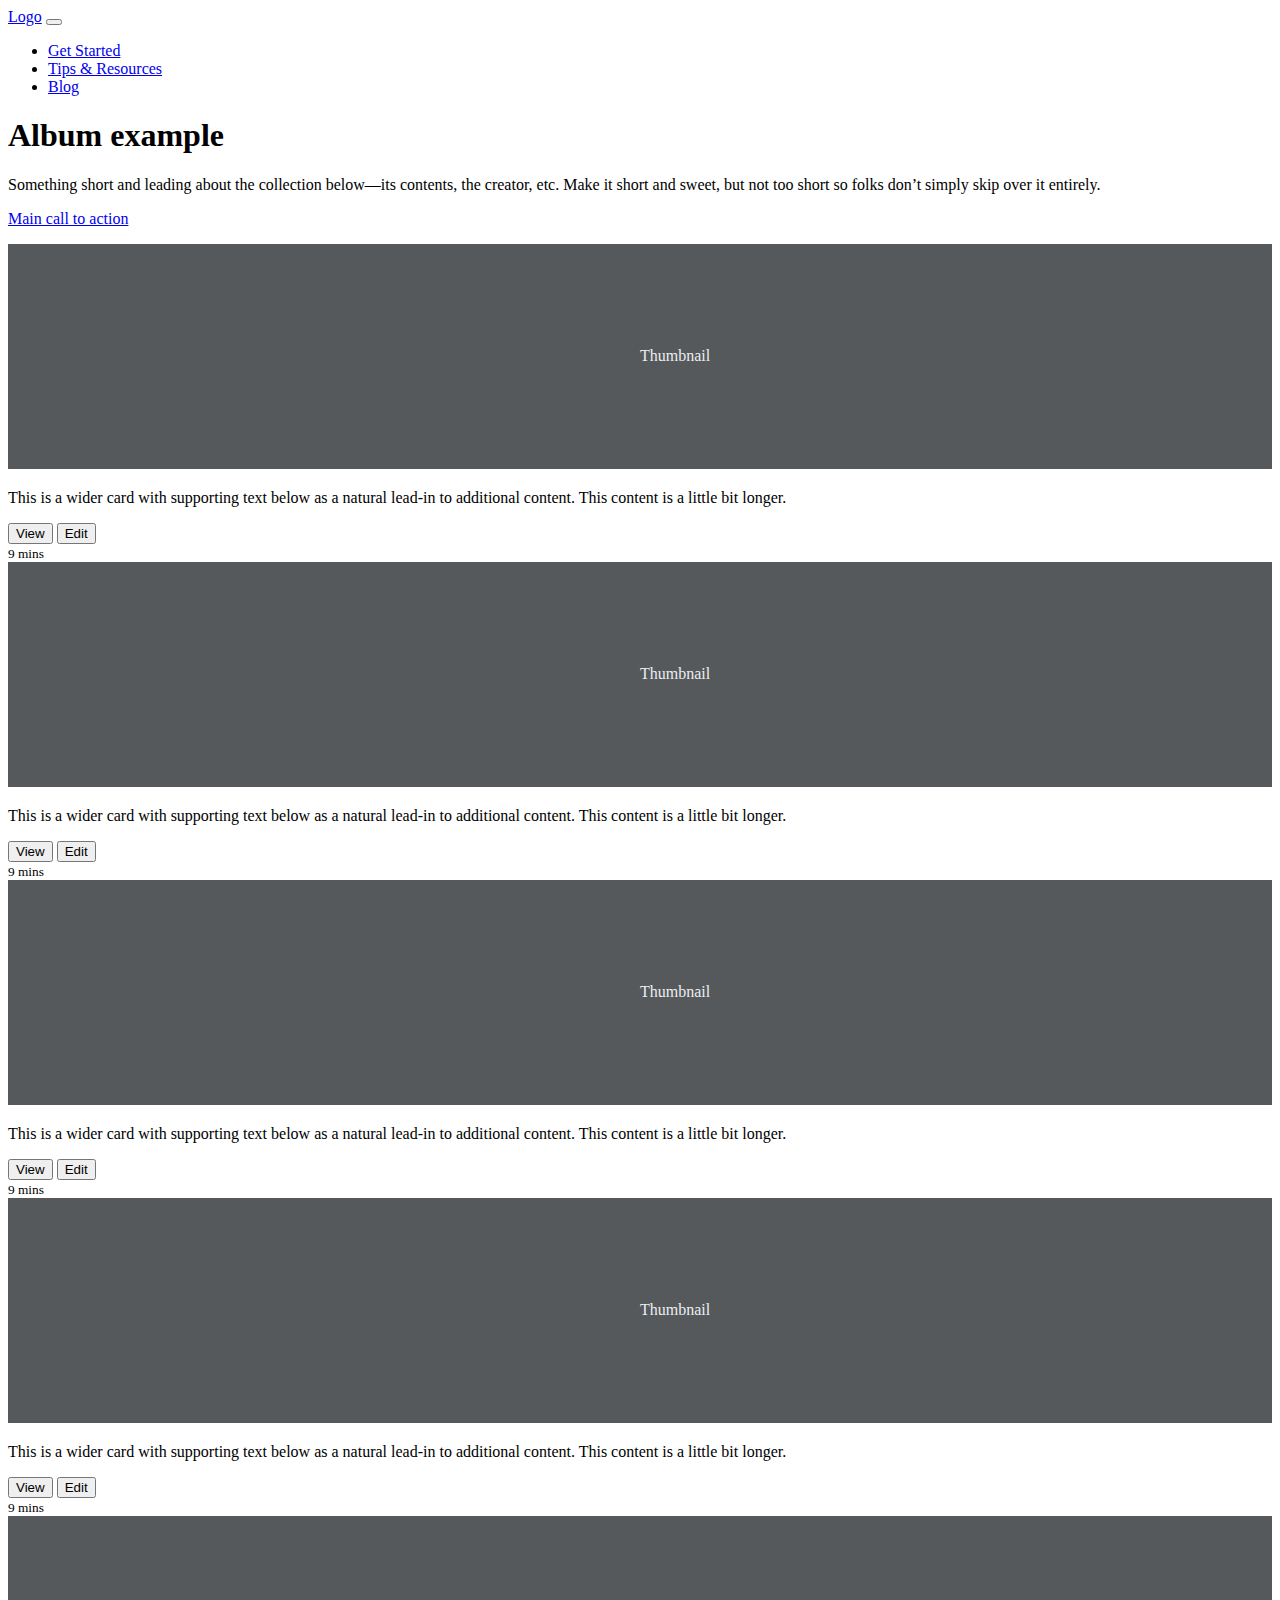
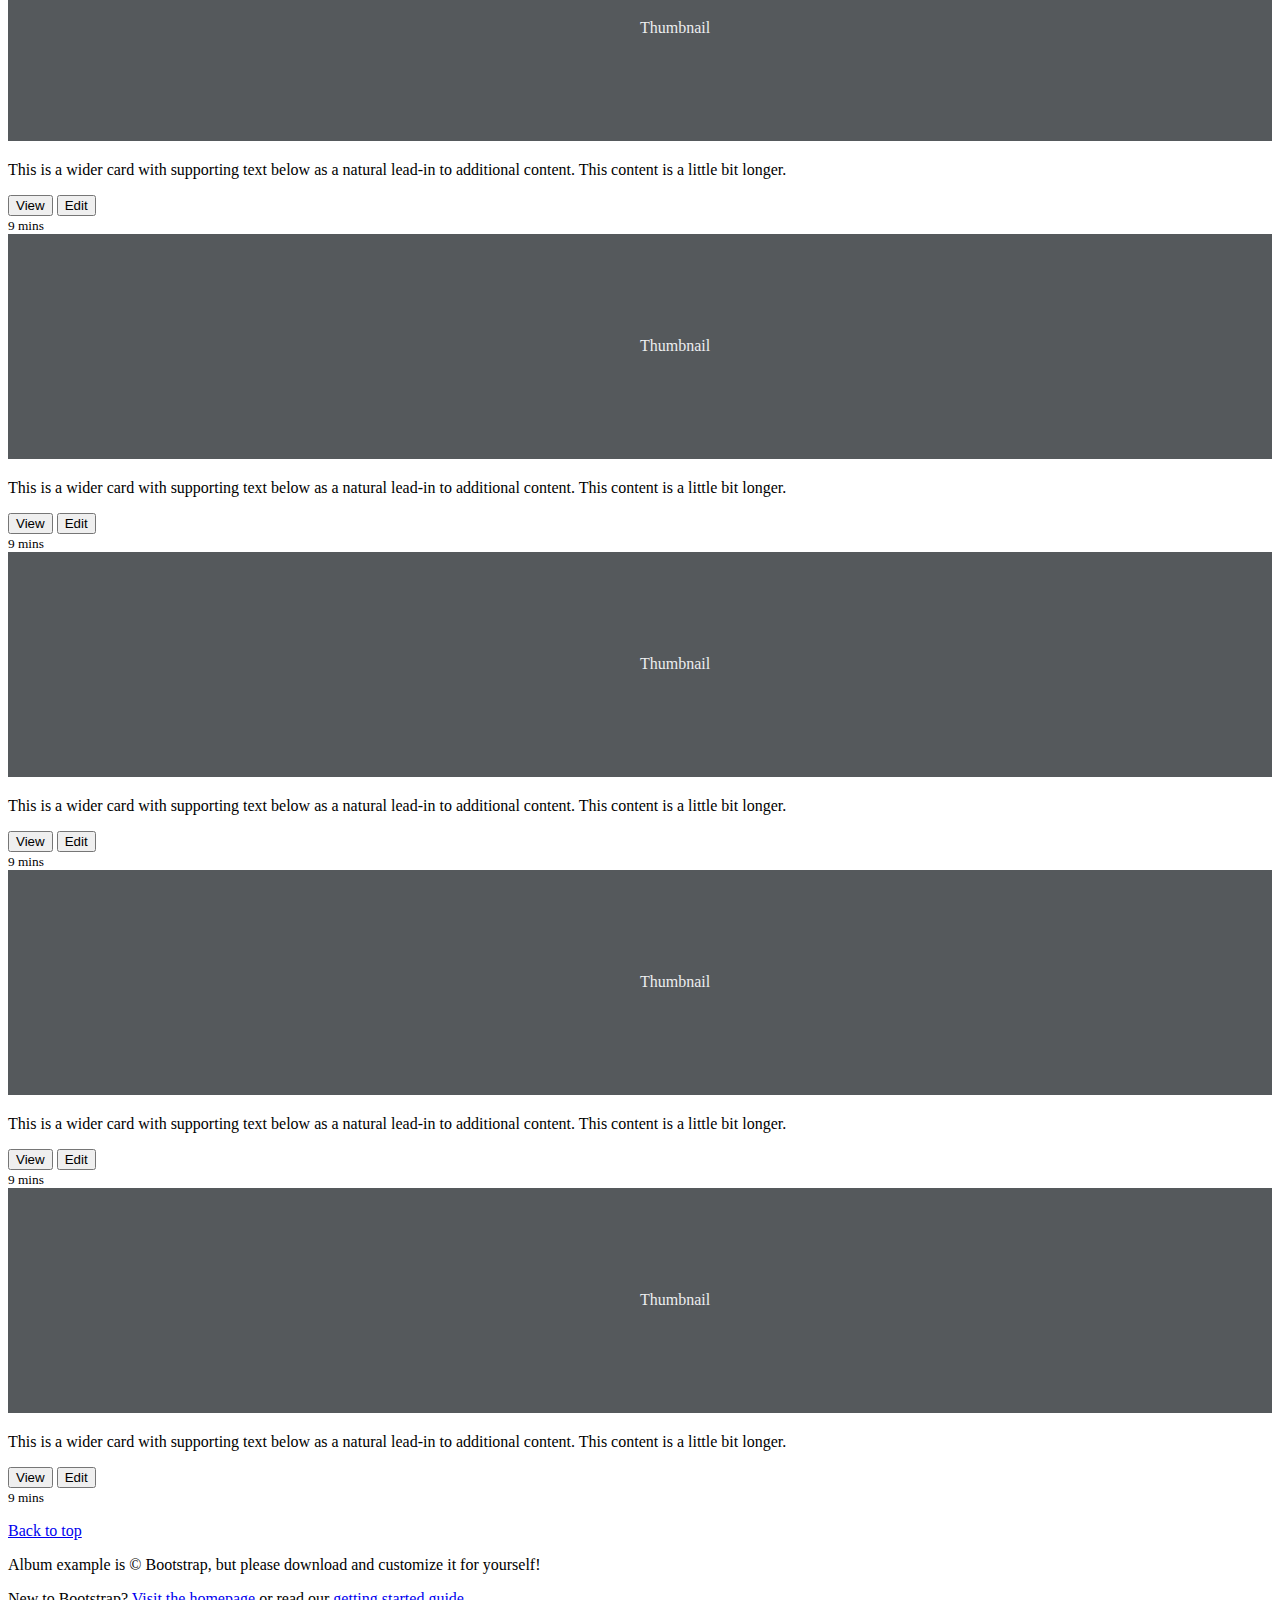
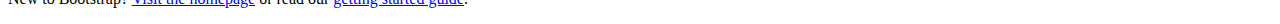
==== index.html @ e1ec9ce0 "Setup" ====
<!DOCTYPE html>
<html lang="en">
<head>
    <meta charset="UTF-8">
    <meta http-equiv="X-UA-Compatible" content="IE=edge">
    <meta name="viewport" content="width=device-width, initial-scale=1.0">
    <link href="https://cdn.jsdelivr.net/npm/bootstrap@5.0.0-beta2/dist/css/bootstrap.min.css" rel="stylesheet" integrity="sha384-BmbxuPwQa2lc/FVzBcNJ7UAyJxM6wuqIj61tLrc4wSX0szH/Ev+nYRRuWlolflfl" crossorigin="anonymous">
    <title></title>
</head>
<body>
    <header>
        <nav class="navbar navbar-expand-lg navbar-light bg-light">
            <div class="container-fluid">
              <a class="navbar-brand" href="#">Logo</a>
              <button class="navbar-toggler" type="button" data-bs-toggle="collapse" data-bs-target="#navbarNav" aria-controls="navbarNav" aria-expanded="false" aria-label="Toggle navigation">
                <span class="navbar-toggler-icon"></span>
              </button>
              <div class="collapse navbar-collapse" id="navbarNav">
                <ul class="navbar-nav">
                  <li class="nav-item">
                    <a class="nav-link" aria-current="page" href="#">Get Started</a>
                  </li>
                  <li class="nav-item">
                    <a class="nav-link" href="#">Tips & Resources</a>
                  </li>
                  <li class="nav-item">
                    <a class="nav-link" href="#">Blog</a>
                  </li>
                </ul>
              </div>
            </div>
          </nav>
      </header>
      
      <main>
      
        <section class="py-5 text-center container">
          <div class="row py-lg-5">
            <div class="col-lg-6 col-md-8 mx-auto">
              <h1 class="fw-light">Album example</h1>
              <p class="lead text-muted">Something short and leading about the collection below—its contents, the creator, etc. Make it short and sweet, but not too short so folks don’t simply skip over it entirely.</p>
              <p>
                <a href="#" class="btn btn-primary my-2">Main call to action</a>
              </p>
            </div>
          </div>
        </section>
      
        <div class="album py-5 bg-light">
          <div class="container">
      
            <div class="row row-cols-1 row-cols-sm-2 row-cols-md-3 g-3">
              <div class="col">
                <div class="card shadow-sm">
                  <svg class="bd-placeholder-img card-img-top" width="100%" height="225" xmlns="http://www.w3.org/2000/svg" role="img" aria-label="Placeholder: Thumbnail" preserveAspectRatio="xMidYMid slice" focusable="false"><title>Placeholder</title><rect width="100%" height="100%" fill="#55595c"/><text x="50%" y="50%" fill="#eceeef" dy=".3em">Thumbnail</text></svg>
      
                  <div class="card-body">
                    <p class="card-text">This is a wider card with supporting text below as a natural lead-in to additional content. This content is a little bit longer.</p>
                    <div class="d-flex justify-content-between align-items-center">
                      <div class="btn-group">
                        <button type="button" class="btn btn-sm btn-outline-secondary">View</button>
                        <button type="button" class="btn btn-sm btn-outline-secondary">Edit</button>
                      </div>
                      <small class="text-muted">9 mins</small>
                    </div>
                  </div>
                </div>
              </div>
              <div class="col">
                <div class="card shadow-sm">
                  <svg class="bd-placeholder-img card-img-top" width="100%" height="225" xmlns="http://www.w3.org/2000/svg" role="img" aria-label="Placeholder: Thumbnail" preserveAspectRatio="xMidYMid slice" focusable="false"><title>Placeholder</title><rect width="100%" height="100%" fill="#55595c"/><text x="50%" y="50%" fill="#eceeef" dy=".3em">Thumbnail</text></svg>
      
                  <div class="card-body">
                    <p class="card-text">This is a wider card with supporting text below as a natural lead-in to additional content. This content is a little bit longer.</p>
                    <div class="d-flex justify-content-between align-items-center">
                      <div class="btn-group">
                        <button type="button" class="btn btn-sm btn-outline-secondary">View</button>
                        <button type="button" class="btn btn-sm btn-outline-secondary">Edit</button>
                      </div>
                      <small class="text-muted">9 mins</small>
                    </div>
                  </div>
                </div>
              </div>
              <div class="col">
                <div class="card shadow-sm">
                  <svg class="bd-placeholder-img card-img-top" width="100%" height="225" xmlns="http://www.w3.org/2000/svg" role="img" aria-label="Placeholder: Thumbnail" preserveAspectRatio="xMidYMid slice" focusable="false"><title>Placeholder</title><rect width="100%" height="100%" fill="#55595c"/><text x="50%" y="50%" fill="#eceeef" dy=".3em">Thumbnail</text></svg>
      
                  <div class="card-body">
                    <p class="card-text">This is a wider card with supporting text below as a natural lead-in to additional content. This content is a little bit longer.</p>
                    <div class="d-flex justify-content-between align-items-center">
                      <div class="btn-group">
                        <button type="button" class="btn btn-sm btn-outline-secondary">View</button>
                        <button type="button" class="btn btn-sm btn-outline-secondary">Edit</button>
                      </div>
                      <small class="text-muted">9 mins</small>
                    </div>
                  </div>
                </div>
              </div>
      
              <div class="col">
                <div class="card shadow-sm">
                  <svg class="bd-placeholder-img card-img-top" width="100%" height="225" xmlns="http://www.w3.org/2000/svg" role="img" aria-label="Placeholder: Thumbnail" preserveAspectRatio="xMidYMid slice" focusable="false"><title>Placeholder</title><rect width="100%" height="100%" fill="#55595c"/><text x="50%" y="50%" fill="#eceeef" dy=".3em">Thumbnail</text></svg>
      
                  <div class="card-body">
                    <p class="card-text">This is a wider card with supporting text below as a natural lead-in to additional content. This content is a little bit longer.</p>
                    <div class="d-flex justify-content-between align-items-center">
                      <div class="btn-group">
                        <button type="button" class="btn btn-sm btn-outline-secondary">View</button>
                        <button type="button" class="btn btn-sm btn-outline-secondary">Edit</button>
                      </div>
                      <small class="text-muted">9 mins</small>
                    </div>
                  </div>
                </div>
              </div>
              <div class="col">
                <div class="card shadow-sm">
                  <svg class="bd-placeholder-img card-img-top" width="100%" height="225" xmlns="http://www.w3.org/2000/svg" role="img" aria-label="Placeholder: Thumbnail" preserveAspectRatio="xMidYMid slice" focusable="false"><title>Placeholder</title><rect width="100%" height="100%" fill="#55595c"/><text x="50%" y="50%" fill="#eceeef" dy=".3em">Thumbnail</text></svg>
      
                  <div class="card-body">
                    <p class="card-text">This is a wider card with supporting text below as a natural lead-in to additional content. This content is a little bit longer.</p>
                    <div class="d-flex justify-content-between align-items-center">
                      <div class="btn-group">
                        <button type="button" class="btn btn-sm btn-outline-secondary">View</button>
                        <button type="button" class="btn btn-sm btn-outline-secondary">Edit</button>
                      </div>
                      <small class="text-muted">9 mins</small>
                    </div>
                  </div>
                </div>
              </div>
              <div class="col">
                <div class="card shadow-sm">
                  <svg class="bd-placeholder-img card-img-top" width="100%" height="225" xmlns="http://www.w3.org/2000/svg" role="img" aria-label="Placeholder: Thumbnail" preserveAspectRatio="xMidYMid slice" focusable="false"><title>Placeholder</title><rect width="100%" height="100%" fill="#55595c"/><text x="50%" y="50%" fill="#eceeef" dy=".3em">Thumbnail</text></svg>
      
                  <div class="card-body">
                    <p class="card-text">This is a wider card with supporting text below as a natural lead-in to additional content. This content is a little bit longer.</p>
                    <div class="d-flex justify-content-between align-items-center">
                      <div class="btn-group">
                        <button type="button" class="btn btn-sm btn-outline-secondary">View</button>
                        <button type="button" class="btn btn-sm btn-outline-secondary">Edit</button>
                      </div>
                      <small class="text-muted">9 mins</small>
                    </div>
                  </div>
                </div>
              </div>
      
              <div class="col">
                <div class="card shadow-sm">
                  <svg class="bd-placeholder-img card-img-top" width="100%" height="225" xmlns="http://www.w3.org/2000/svg" role="img" aria-label="Placeholder: Thumbnail" preserveAspectRatio="xMidYMid slice" focusable="false"><title>Placeholder</title><rect width="100%" height="100%" fill="#55595c"/><text x="50%" y="50%" fill="#eceeef" dy=".3em">Thumbnail</text></svg>
      
                  <div class="card-body">
                    <p class="card-text">This is a wider card with supporting text below as a natural lead-in to additional content. This content is a little bit longer.</p>
                    <div class="d-flex justify-content-between align-items-center">
                      <div class="btn-group">
                        <button type="button" class="btn btn-sm btn-outline-secondary">View</button>
                        <button type="button" class="btn btn-sm btn-outline-secondary">Edit</button>
                      </div>
                      <small class="text-muted">9 mins</small>
                    </div>
                  </div>
                </div>
              </div>
              <div class="col">
                <div class="card shadow-sm">
                  <svg class="bd-placeholder-img card-img-top" width="100%" height="225" xmlns="http://www.w3.org/2000/svg" role="img" aria-label="Placeholder: Thumbnail" preserveAspectRatio="xMidYMid slice" focusable="false"><title>Placeholder</title><rect width="100%" height="100%" fill="#55595c"/><text x="50%" y="50%" fill="#eceeef" dy=".3em">Thumbnail</text></svg>
      
                  <div class="card-body">
                    <p class="card-text">This is a wider card with supporting text below as a natural lead-in to additional content. This content is a little bit longer.</p>
                    <div class="d-flex justify-content-between align-items-center">
                      <div class="btn-group">
                        <button type="button" class="btn btn-sm btn-outline-secondary">View</button>
                        <button type="button" class="btn btn-sm btn-outline-secondary">Edit</button>
                      </div>
                      <small class="text-muted">9 mins</small>
                    </div>
                  </div>
                </div>
              </div>
              <div class="col">
                <div class="card shadow-sm">
                  <svg class="bd-placeholder-img card-img-top" width="100%" height="225" xmlns="http://www.w3.org/2000/svg" role="img" aria-label="Placeholder: Thumbnail" preserveAspectRatio="xMidYMid slice" focusable="false"><title>Placeholder</title><rect width="100%" height="100%" fill="#55595c"/><text x="50%" y="50%" fill="#eceeef" dy=".3em">Thumbnail</text></svg>
      
                  <div class="card-body">
                    <p class="card-text">This is a wider card with supporting text below as a natural lead-in to additional content. This content is a little bit longer.</p>
                    <div class="d-flex justify-content-between align-items-center">
                      <div class="btn-group">
                        <button type="button" class="btn btn-sm btn-outline-secondary">View</button>
                        <button type="button" class="btn btn-sm btn-outline-secondary">Edit</button>
                      </div>
                      <small class="text-muted">9 mins</small>
                    </div>
                  </div>
                </div>
              </div>
            </div>
          </div>
        </div>
      
      </main>
      
      <footer class="text-muted py-5">
        <div class="container">
          <p class="float-end mb-1">
            <a href="#">Back to top</a>
          </p>
          <p class="mb-1">Album example is &copy; Bootstrap, but please download and customize it for yourself!</p>
          <p class="mb-0">New to Bootstrap? <a href="/">Visit the homepage</a> or read our <a href="../getting-started/introduction/">getting started guide</a>.</p>
        </div>
      </footer>
</body>
</html>
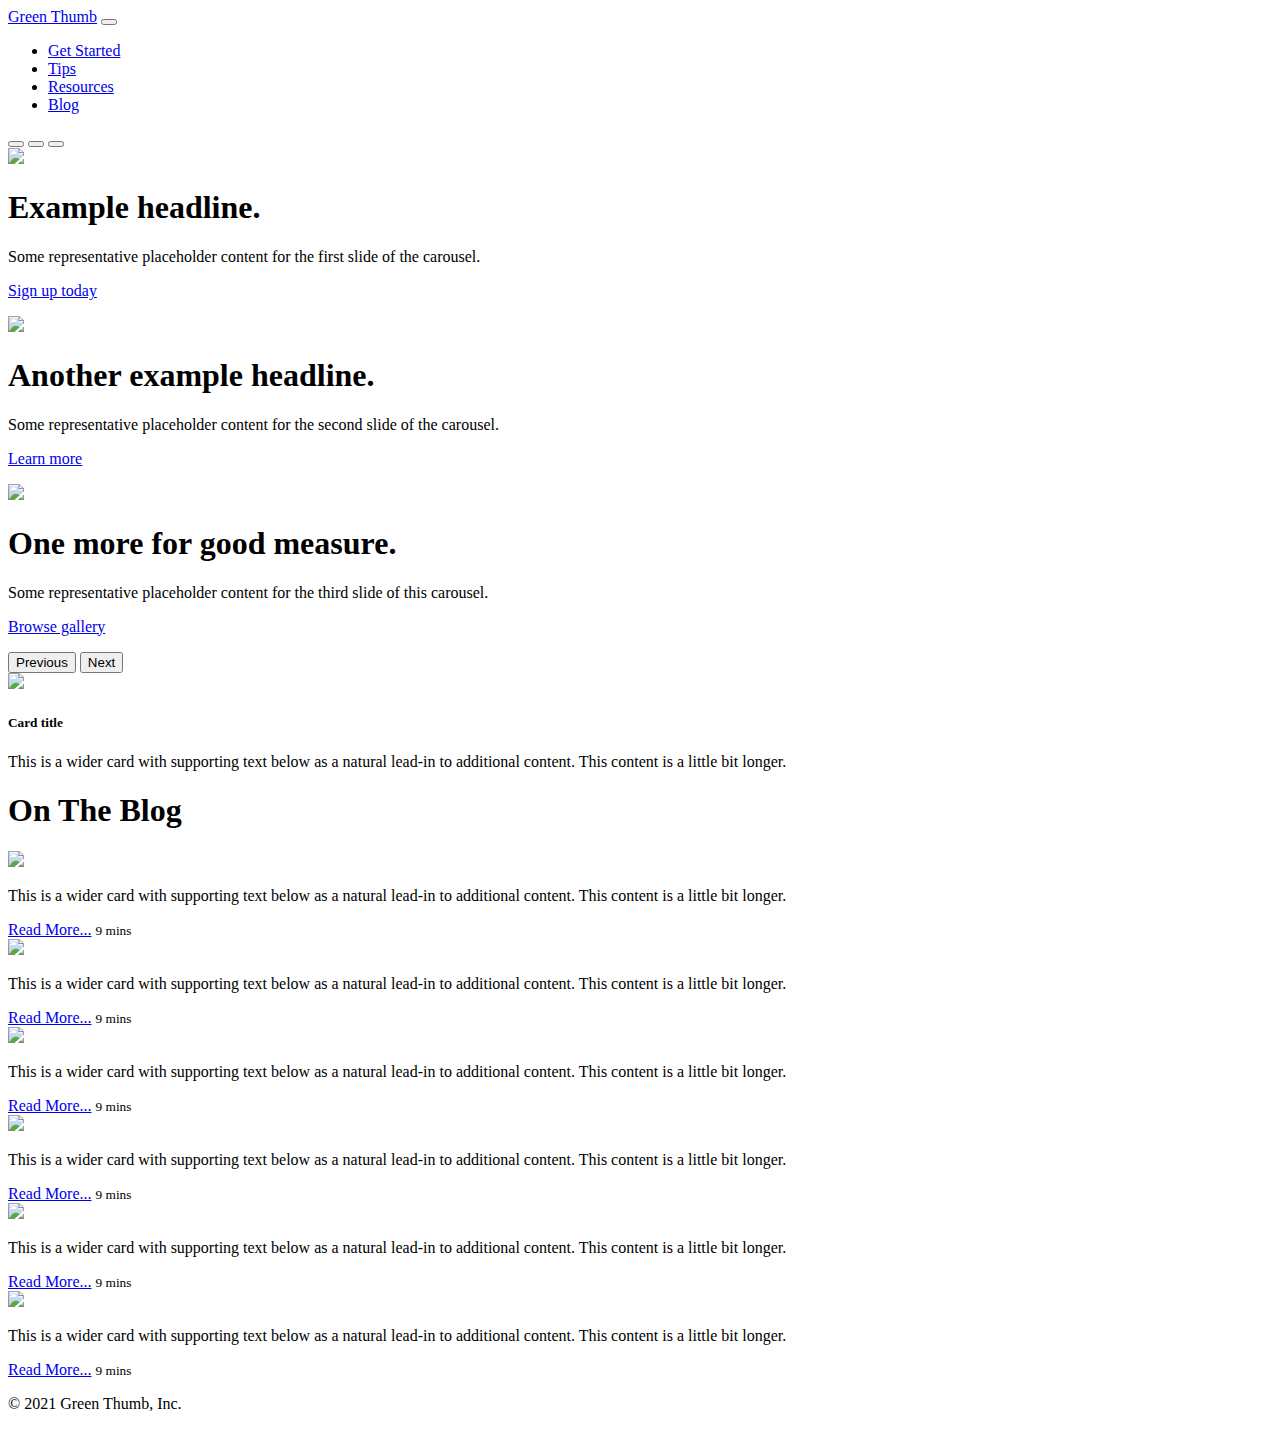
==== commit 4f0afbab: "Homepage Updates" ====
--- a/index.html
+++ b/index.html
@@ -5,23 +5,29 @@
     <meta http-equiv="X-UA-Compatible" content="IE=edge">
     <meta name="viewport" content="width=device-width, initial-scale=1.0">
     <link href="https://cdn.jsdelivr.net/npm/bootstrap@5.0.0-beta2/dist/css/bootstrap.min.css" rel="stylesheet" integrity="sha384-BmbxuPwQa2lc/FVzBcNJ7UAyJxM6wuqIj61tLrc4wSX0szH/Ev+nYRRuWlolflfl" crossorigin="anonymous">
-    <title></title>
+    
+    
+    <link href="../UX_UI_HW_21/CSS/index.css" rel="stylesheet">
+    <title>Houseplant</title>
 </head>
 <body>
     <header>
-        <nav class="navbar navbar-expand-lg navbar-light bg-light">
+        <nav class="navbar navbar-expand-lg navbar-light bg-light fixed-top">
             <div class="container-fluid">
-              <a class="navbar-brand" href="#">Logo</a>
+              <a class="navbar-brand" href="index.html">Green Thumb</a>
               <button class="navbar-toggler" type="button" data-bs-toggle="collapse" data-bs-target="#navbarNav" aria-controls="navbarNav" aria-expanded="false" aria-label="Toggle navigation">
                 <span class="navbar-toggler-icon"></span>
               </button>
-              <div class="collapse navbar-collapse" id="navbarNav">
-                <ul class="navbar-nav">
+              <div class="collapse navbar-collapse justify-content-end" id="navbarNav">
+                <ul class="navbar-nav justify-content-end">
                   <li class="nav-item">
                     <a class="nav-link" aria-current="page" href="#">Get Started</a>
                   </li>
                   <li class="nav-item">
-                    <a class="nav-link" href="#">Tips & Resources</a>
+                    <a class="nav-link" href="#">Tips</a>
+                  </li>
+                  <li class="nav-item">
+                    <a class="nav-link" href="#">Resources</a>
                   </li>
                   <li class="nav-item">
                     <a class="nav-link" href="#">Blog</a>
@@ -33,183 +39,172 @@
       </header>
       
       <main>
-      
-        <section class="py-5 text-center container">
-          <div class="row py-lg-5">
-            <div class="col-lg-6 col-md-8 mx-auto">
-              <h1 class="fw-light">Album example</h1>
-              <p class="lead text-muted">Something short and leading about the collection below—its contents, the creator, etc. Make it short and sweet, but not too short so folks don’t simply skip over it entirely.</p>
-              <p>
-                <a href="#" class="btn btn-primary my-2">Main call to action</a>
-              </p>
-            </div>
-          </div>
-        </section>
-      
+
+      <!-- Carousel-->
+
+      <div id="myCarousel" class="carousel slide" data-bs-ride="carousel">
+        <div class="carousel-indicators">
+          <button type="button" data-bs-target="#carouselExampleCaptions" data-bs-slide-to="0" class="active" aria-current="true" aria-label="Slide 1"></button>
+          <button type="button" data-bs-target="#carouselExampleCaptions" data-bs-slide-to="1" aria-label="Slide 2"></button>
+          <button type="button" data-bs-target="#carouselExampleCaptions" data-bs-slide-to="2" aria-label="Slide 3"></button>
+        </div>
+        <div class="carousel-inner">
+          <!-- Slide 1 -->
+          <div class="carousel-item active">
+            <img src="../UX_UI_HW_21/Images/hero1.jpg" width="100%" height="auto">
+    
+            <div class="container">
+              <div class="carousel-caption text-start">
+                <h1>Example headline.</h1>
+                <p>Some representative placeholder content for the first slide of the carousel.</p>
+                <p><a class="btn btn-lg btn-primary" href="#">Sign up today</a></p>
+              </div>
+            </div>
+          </div>
+
+          <!-- Slide 2 -->
+          <div class="carousel-item">
+            <img src="../UX_UI_HW_21/Images/hero2.jpg" width="100%" height="auto">
+    
+            <div class="container">
+              <div class="carousel-caption">
+                <h1>Another example headline.</h1>
+                <p>Some representative placeholder content for the second slide of the carousel.</p>
+                <p><a class="btn btn-lg btn-primary" href="#">Learn more</a></p>
+              </div>
+            </div>
+          </div>
+
+          <!-- Slide 3 -->
+          <div class="carousel-item">
+            <img src="../UX_UI_HW_21/Images/hero3.jpg" width="100%" height="auto">
+
+            <div class="container">
+              <div class="carousel-caption text-end">
+                <h1>One more for good measure.</h1>
+                <p>Some representative placeholder content for the third slide of this carousel.</p>
+                <p><a class="btn btn-lg btn-primary" href="#">Browse gallery</a></p>
+              </div>
+            </div>
+          </div>
+        </div>
+
+        <button class="carousel-control-prev" type="button" data-bs-target="#myCarousel" data-bs-slide="prev">
+          <span class="carousel-control-prev-icon" aria-hidden="true"></span>
+          <span class="visually-hidden">Previous</span>
+        </button>
+        <button class="carousel-control-next" type="button" data-bs-target="#myCarousel" data-bs-slide="next">
+          <span class="carousel-control-next-icon" aria-hidden="true"></span>
+          <span class="visually-hidden">Next</span>
+        </button>
+      </div>
+      
+      <!--Intro-->
+      <div class="card mb-3 container" style="max-width: 1200px;">
+        <div class="row g-50">
+          <div class="col-md-4">
+            <img src="../UX_UI_HW_21/Images/intro.jpg" width="100%" height="auto">
+          </div>
+          <div class="col-md-8">
+            <div class="card-body">
+              <h5 class="card-title">Card title</h5>
+              <p class="card-text">This is a wider card with supporting text below as a natural lead-in to additional content. This content is a little bit longer.</p>
+            </div>
+          </div>
+        </div>
+      </div>
+
+        <!--Blog Section-->
         <div class="album py-5 bg-light">
           <div class="container">
-      
+            <h1>On The Blog</h1>
             <div class="row row-cols-1 row-cols-sm-2 row-cols-md-3 g-3">
               <div class="col">
                 <div class="card shadow-sm">
-                  <svg class="bd-placeholder-img card-img-top" width="100%" height="225" xmlns="http://www.w3.org/2000/svg" role="img" aria-label="Placeholder: Thumbnail" preserveAspectRatio="xMidYMid slice" focusable="false"><title>Placeholder</title><rect width="100%" height="100%" fill="#55595c"/><text x="50%" y="50%" fill="#eceeef" dy=".3em">Thumbnail</text></svg>
-      
-                  <div class="card-body">
-                    <p class="card-text">This is a wider card with supporting text below as a natural lead-in to additional content. This content is a little bit longer.</p>
-                    <div class="d-flex justify-content-between align-items-center">
-                      <div class="btn-group">
-                        <button type="button" class="btn btn-sm btn-outline-secondary">View</button>
-                        <button type="button" class="btn btn-sm btn-outline-secondary">Edit</button>
-                      </div>
-                      <small class="text-muted">9 mins</small>
-                    </div>
-                  </div>
-                </div>
-              </div>
-              <div class="col">
-                <div class="card shadow-sm">
-                  <svg class="bd-placeholder-img card-img-top" width="100%" height="225" xmlns="http://www.w3.org/2000/svg" role="img" aria-label="Placeholder: Thumbnail" preserveAspectRatio="xMidYMid slice" focusable="false"><title>Placeholder</title><rect width="100%" height="100%" fill="#55595c"/><text x="50%" y="50%" fill="#eceeef" dy=".3em">Thumbnail</text></svg>
-      
-                  <div class="card-body">
-                    <p class="card-text">This is a wider card with supporting text below as a natural lead-in to additional content. This content is a little bit longer.</p>
-                    <div class="d-flex justify-content-between align-items-center">
-                      <div class="btn-group">
-                        <button type="button" class="btn btn-sm btn-outline-secondary">View</button>
-                        <button type="button" class="btn btn-sm btn-outline-secondary">Edit</button>
-                      </div>
-                      <small class="text-muted">9 mins</small>
-                    </div>
-                  </div>
-                </div>
-              </div>
-              <div class="col">
-                <div class="card shadow-sm">
-                  <svg class="bd-placeholder-img card-img-top" width="100%" height="225" xmlns="http://www.w3.org/2000/svg" role="img" aria-label="Placeholder: Thumbnail" preserveAspectRatio="xMidYMid slice" focusable="false"><title>Placeholder</title><rect width="100%" height="100%" fill="#55595c"/><text x="50%" y="50%" fill="#eceeef" dy=".3em">Thumbnail</text></svg>
-      
-                  <div class="card-body">
-                    <p class="card-text">This is a wider card with supporting text below as a natural lead-in to additional content. This content is a little bit longer.</p>
-                    <div class="d-flex justify-content-between align-items-center">
-                      <div class="btn-group">
-                        <button type="button" class="btn btn-sm btn-outline-secondary">View</button>
-                        <button type="button" class="btn btn-sm btn-outline-secondary">Edit</button>
-                      </div>
-                      <small class="text-muted">9 mins</small>
-                    </div>
-                  </div>
-                </div>
-              </div>
-      
-              <div class="col">
-                <div class="card shadow-sm">
-                  <svg class="bd-placeholder-img card-img-top" width="100%" height="225" xmlns="http://www.w3.org/2000/svg" role="img" aria-label="Placeholder: Thumbnail" preserveAspectRatio="xMidYMid slice" focusable="false"><title>Placeholder</title><rect width="100%" height="100%" fill="#55595c"/><text x="50%" y="50%" fill="#eceeef" dy=".3em">Thumbnail</text></svg>
-      
-                  <div class="card-body">
-                    <p class="card-text">This is a wider card with supporting text below as a natural lead-in to additional content. This content is a little bit longer.</p>
-                    <div class="d-flex justify-content-between align-items-center">
-                      <div class="btn-group">
-                        <button type="button" class="btn btn-sm btn-outline-secondary">View</button>
-                        <button type="button" class="btn btn-sm btn-outline-secondary">Edit</button>
-                      </div>
-                      <small class="text-muted">9 mins</small>
-                    </div>
-                  </div>
-                </div>
-              </div>
-              <div class="col">
-                <div class="card shadow-sm">
-                  <svg class="bd-placeholder-img card-img-top" width="100%" height="225" xmlns="http://www.w3.org/2000/svg" role="img" aria-label="Placeholder: Thumbnail" preserveAspectRatio="xMidYMid slice" focusable="false"><title>Placeholder</title><rect width="100%" height="100%" fill="#55595c"/><text x="50%" y="50%" fill="#eceeef" dy=".3em">Thumbnail</text></svg>
-      
-                  <div class="card-body">
-                    <p class="card-text">This is a wider card with supporting text below as a natural lead-in to additional content. This content is a little bit longer.</p>
-                    <div class="d-flex justify-content-between align-items-center">
-                      <div class="btn-group">
-                        <button type="button" class="btn btn-sm btn-outline-secondary">View</button>
-                        <button type="button" class="btn btn-sm btn-outline-secondary">Edit</button>
-                      </div>
-                      <small class="text-muted">9 mins</small>
-                    </div>
-                  </div>
-                </div>
-              </div>
-              <div class="col">
-                <div class="card shadow-sm">
-                  <svg class="bd-placeholder-img card-img-top" width="100%" height="225" xmlns="http://www.w3.org/2000/svg" role="img" aria-label="Placeholder: Thumbnail" preserveAspectRatio="xMidYMid slice" focusable="false"><title>Placeholder</title><rect width="100%" height="100%" fill="#55595c"/><text x="50%" y="50%" fill="#eceeef" dy=".3em">Thumbnail</text></svg>
-      
-                  <div class="card-body">
-                    <p class="card-text">This is a wider card with supporting text below as a natural lead-in to additional content. This content is a little bit longer.</p>
-                    <div class="d-flex justify-content-between align-items-center">
-                      <div class="btn-group">
-                        <button type="button" class="btn btn-sm btn-outline-secondary">View</button>
-                        <button type="button" class="btn btn-sm btn-outline-secondary">Edit</button>
-                      </div>
-                      <small class="text-muted">9 mins</small>
-                    </div>
-                  </div>
-                </div>
-              </div>
-      
-              <div class="col">
-                <div class="card shadow-sm">
-                  <svg class="bd-placeholder-img card-img-top" width="100%" height="225" xmlns="http://www.w3.org/2000/svg" role="img" aria-label="Placeholder: Thumbnail" preserveAspectRatio="xMidYMid slice" focusable="false"><title>Placeholder</title><rect width="100%" height="100%" fill="#55595c"/><text x="50%" y="50%" fill="#eceeef" dy=".3em">Thumbnail</text></svg>
-      
-                  <div class="card-body">
-                    <p class="card-text">This is a wider card with supporting text below as a natural lead-in to additional content. This content is a little bit longer.</p>
-                    <div class="d-flex justify-content-between align-items-center">
-                      <div class="btn-group">
-                        <button type="button" class="btn btn-sm btn-outline-secondary">View</button>
-                        <button type="button" class="btn btn-sm btn-outline-secondary">Edit</button>
-                      </div>
-                      <small class="text-muted">9 mins</small>
-                    </div>
-                  </div>
-                </div>
-              </div>
-              <div class="col">
-                <div class="card shadow-sm">
-                  <svg class="bd-placeholder-img card-img-top" width="100%" height="225" xmlns="http://www.w3.org/2000/svg" role="img" aria-label="Placeholder: Thumbnail" preserveAspectRatio="xMidYMid slice" focusable="false"><title>Placeholder</title><rect width="100%" height="100%" fill="#55595c"/><text x="50%" y="50%" fill="#eceeef" dy=".3em">Thumbnail</text></svg>
-      
-                  <div class="card-body">
-                    <p class="card-text">This is a wider card with supporting text below as a natural lead-in to additional content. This content is a little bit longer.</p>
-                    <div class="d-flex justify-content-between align-items-center">
-                      <div class="btn-group">
-                        <button type="button" class="btn btn-sm btn-outline-secondary">View</button>
-                        <button type="button" class="btn btn-sm btn-outline-secondary">Edit</button>
-                      </div>
-                      <small class="text-muted">9 mins</small>
-                    </div>
-                  </div>
-                </div>
-              </div>
-              <div class="col">
-                <div class="card shadow-sm">
-                  <svg class="bd-placeholder-img card-img-top" width="100%" height="225" xmlns="http://www.w3.org/2000/svg" role="img" aria-label="Placeholder: Thumbnail" preserveAspectRatio="xMidYMid slice" focusable="false"><title>Placeholder</title><rect width="100%" height="100%" fill="#55595c"/><text x="50%" y="50%" fill="#eceeef" dy=".3em">Thumbnail</text></svg>
-      
-                  <div class="card-body">
-                    <p class="card-text">This is a wider card with supporting text below as a natural lead-in to additional content. This content is a little bit longer.</p>
-                    <div class="d-flex justify-content-between align-items-center">
-                      <div class="btn-group">
-                        <button type="button" class="btn btn-sm btn-outline-secondary">View</button>
-                        <button type="button" class="btn btn-sm btn-outline-secondary">Edit</button>
-                      </div>
-                      <small class="text-muted">9 mins</small>
-                    </div>
-                  </div>
-                </div>
-              </div>
-            </div>
-          </div>
-        </div>
+                  <img src="../UX_UI_HW_21/Images/Blog1.jpg" width="100%" height="auto">
+      
+                  <div class="card-body">
+                    <p class="card-text">This is a wider card with supporting text below as a natural lead-in to additional content. This content is a little bit longer.</p>
+                    <div class="d-flex justify-content-between align-items-center">
+                      <a href="#" class="card-link">Read More...</a>
+                      <small class="text-muted">9 mins</small>
+                    </div>
+                  </div>
+                </div>
+              </div>
+              <div class="col">
+                <div class="card shadow-sm">
+                  <img src="../UX_UI_HW_21/Images/Blog2.jpg" width="100%" height="auto">
+      
+                  <div class="card-body">
+                    <p class="card-text">This is a wider card with supporting text below as a natural lead-in to additional content. This content is a little bit longer.</p>
+                    <div class="d-flex justify-content-between align-items-center">
+                      <a href="#" class="card-link">Read More...</a>
+                      <small class="text-muted">9 mins</small>
+                    </div>
+                  </div>
+                </div>
+              </div>
+              <div class="col">
+                <div class="card shadow-sm">
+                  <img src="../UX_UI_HW_21/Images/Blog3.jpg" width="100%" height="auto">
+      
+                  <div class="card-body">
+                    <p class="card-text">This is a wider card with supporting text below as a natural lead-in to additional content. This content is a little bit longer.</p>
+                    <div class="d-flex justify-content-between align-items-center">
+                      <a href="#" class="card-link">Read More...</a>
+                      <small class="text-muted">9 mins</small>
+                    </div>
+                  </div>
+                </div>
+              </div>
+      
+              <div class="col">
+                <div class="card shadow-sm">
+                  <img src="../UX_UI_HW_21/Images/Blog4.jpg" width="100%" height="auto">
+      
+                  <div class="card-body">
+                    <p class="card-text">This is a wider card with supporting text below as a natural lead-in to additional content. This content is a little bit longer.</p>
+                    <div class="d-flex justify-content-between align-items-center">
+                      <a href="#" class="card-link">Read More...</a>
+                      <small class="text-muted">9 mins</small>
+                    </div>
+                  </div>
+                </div>
+              </div>
+              <div class="col">
+                <div class="card shadow-sm">
+                  <img src="../UX_UI_HW_21/Images/Blog5.jpg" width="100%" height="auto">
+      
+                  <div class="card-body">
+                    <p class="card-text">This is a wider card with supporting text below as a natural lead-in to additional content. This content is a little bit longer.</p>
+                    <div class="d-flex justify-content-between align-items-center">
+                      <a href="#" class="card-link">Read More...</a>
+                      <small class="text-muted">9 mins</small>
+                    </div>
+                  </div>
+                </div>
+              </div>
+              <div class="col">
+                <div class="card shadow-sm">
+                  <img src="../UX_UI_HW_21/Images/Blog6.jpg" width="100%" height="auto">
+      
+                  <div class="card-body">
+                    <p class="card-text">This is a wider card with supporting text below as a natural lead-in to additional content. This content is a little bit longer.</p>
+                    <div class="d-flex justify-content-between align-items-center">
+                      <a href="#" class="card-link">Read More...</a>
+                      <small class="text-muted">9 mins</small>
+                    </div>
+                  </div>
+                </div>
+              </div>
+      
+              <footer>
+               <p>&copy; 2021 Green Thumb, Inc.</p>
+           </footer>
       
       </main>
-      
-      <footer class="text-muted py-5">
-        <div class="container">
-          <p class="float-end mb-1">
-            <a href="#">Back to top</a>
-          </p>
-          <p class="mb-1">Album example is &copy; Bootstrap, but please download and customize it for yourself!</p>
-          <p class="mb-0">New to Bootstrap? <a href="/">Visit the homepage</a> or read our <a href="../getting-started/introduction/">getting started guide</a>.</p>
-        </div>
-      </footer>
+      <script src="https://cdn.jsdelivr.net/npm/bootstrap@5.0.0-beta2/dist/js/bootstrap.bundle.min.js" integrity="sha384-b5kHyXgcpbZJO/tY9Ul7kGkf1S0CWuKcCD38l8YkeH8z8QjE0GmW1gYU5S9FOnJ0" crossorigin="anonymous"></script>
 </body>
+
 </html>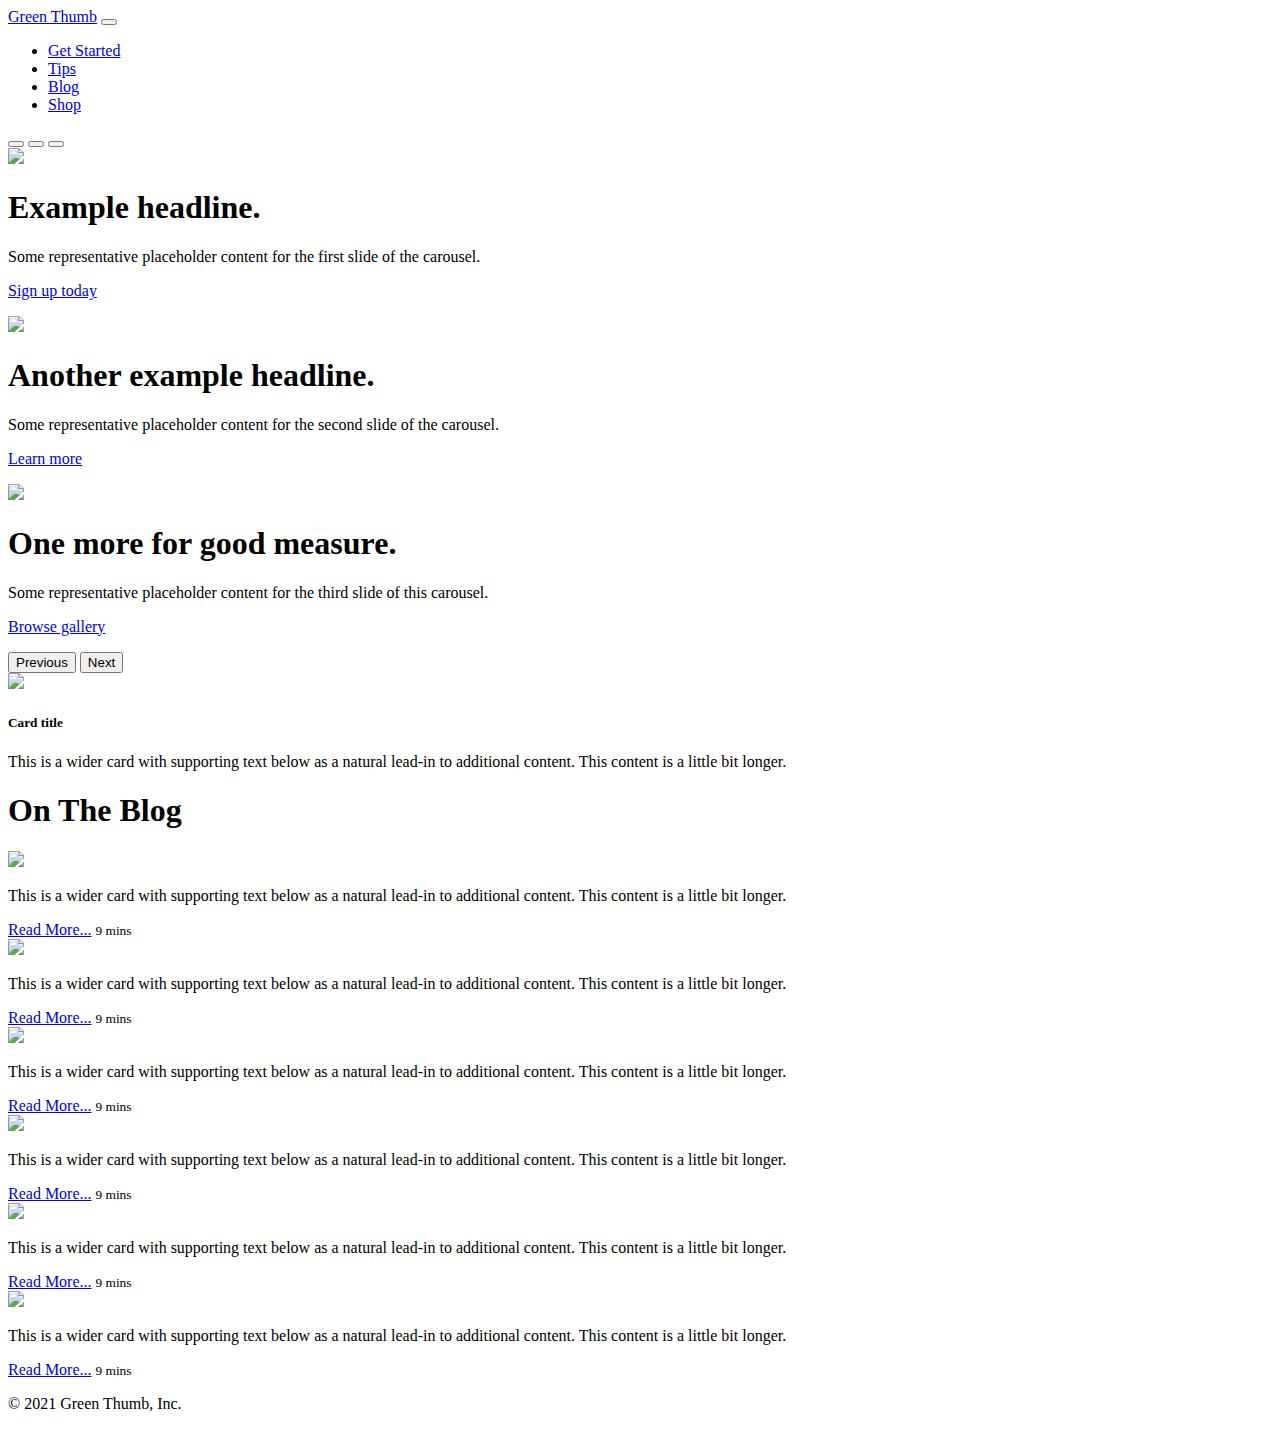
==== commit 81dbb720: "Get Started Page" ====
--- a/index.html
+++ b/index.html
@@ -13,7 +13,7 @@
 <body>
     <header>
         <nav class="navbar navbar-expand-lg navbar-light bg-light fixed-top">
-            <div class="container-fluid">
+            <div class="container">
               <a class="navbar-brand" href="index.html">Green Thumb</a>
               <button class="navbar-toggler" type="button" data-bs-toggle="collapse" data-bs-target="#navbarNav" aria-controls="navbarNav" aria-expanded="false" aria-label="Toggle navigation">
                 <span class="navbar-toggler-icon"></span>
@@ -21,16 +21,16 @@
               <div class="collapse navbar-collapse justify-content-end" id="navbarNav">
                 <ul class="navbar-nav justify-content-end">
                   <li class="nav-item">
-                    <a class="nav-link" aria-current="page" href="#">Get Started</a>
-                  </li>
-                  <li class="nav-item">
-                    <a class="nav-link" href="#">Tips</a>
-                  </li>
-                  <li class="nav-item">
-                    <a class="nav-link" href="#">Resources</a>
-                  </li>
-                  <li class="nav-item">
-                    <a class="nav-link" href="#">Blog</a>
+                    <a class="nav-link" aria-current="page" href="GetStarted.html">Get Started</a>
+                  </li>
+                  <li class="nav-item">
+                    <a class="nav-link" href="Tips.html">Tips</a>
+                  </li>
+                  <li class="nav-item">
+                    <a class="nav-link disabled" href="#">Blog</a>
+                  </li>
+                  <li class="nav-item">
+                    <a class="nav-link disabled" href="#">Shop</a>
                   </li>
                 </ul>
               </div>
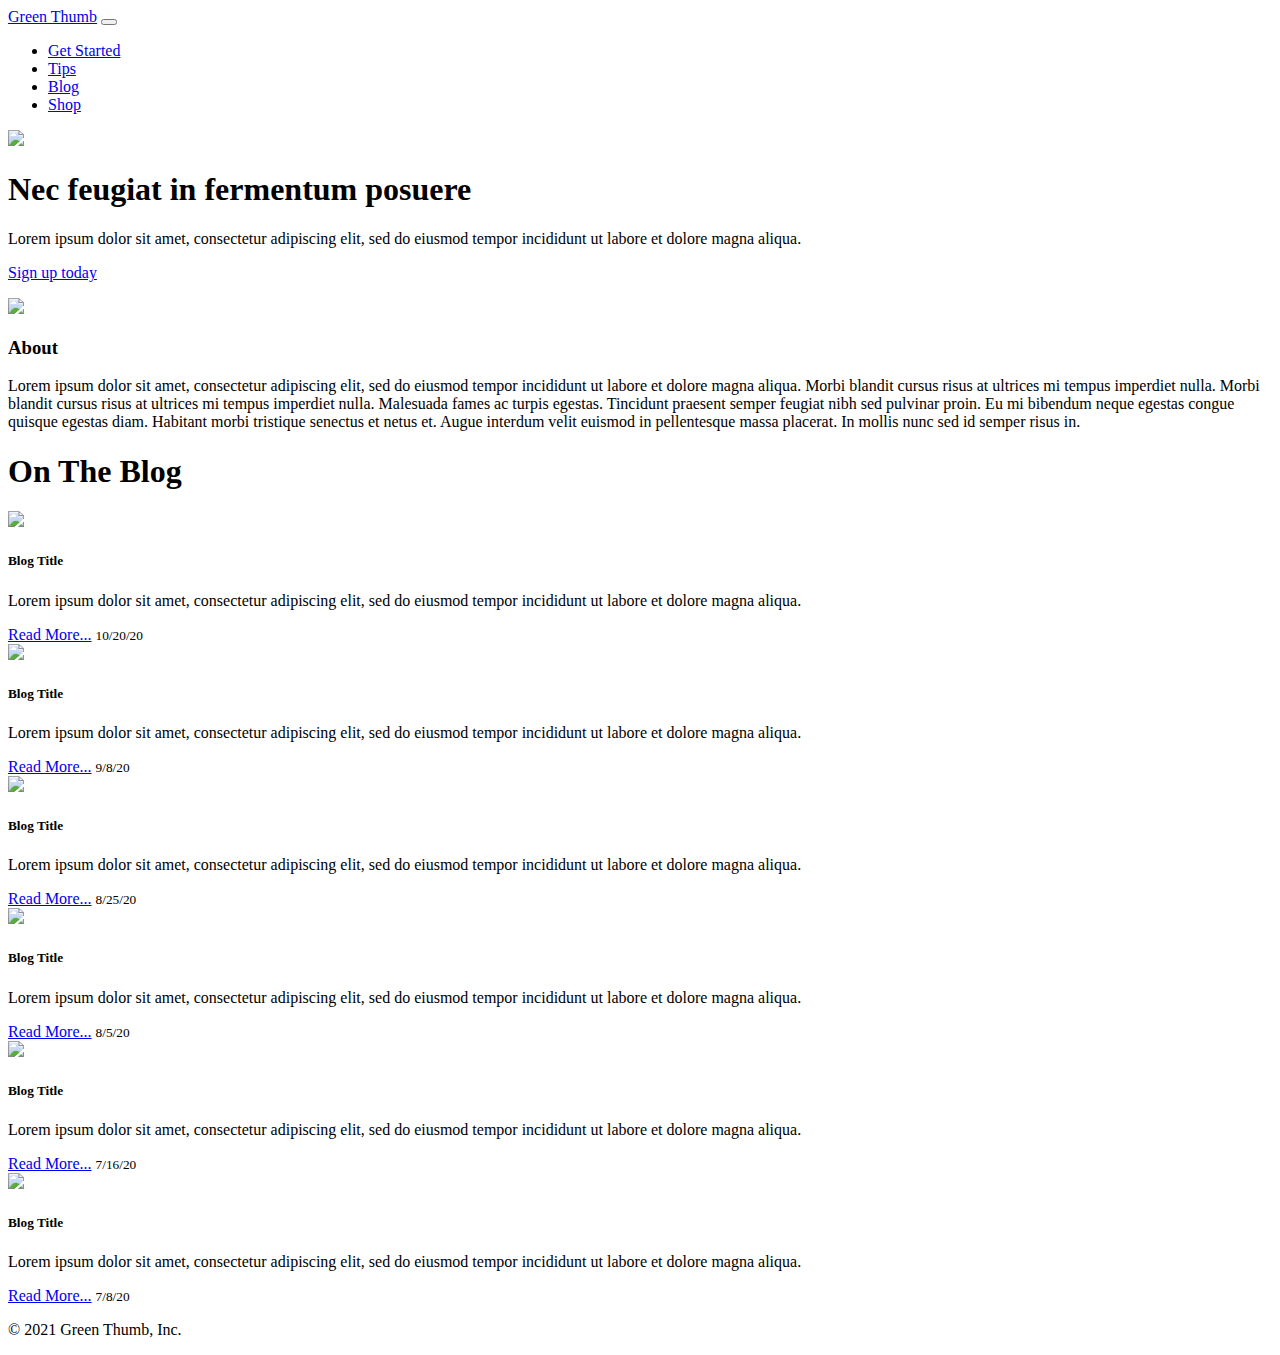
==== commit 88bd0cfc: "Edits" ====
--- a/index.html
+++ b/index.html
@@ -1,15 +1,41 @@
 <!DOCTYPE html>
 <html lang="en">
+
 <head>
+
     <meta charset="UTF-8">
     <meta http-equiv="X-UA-Compatible" content="IE=edge">
     <meta name="viewport" content="width=device-width, initial-scale=1.0">
+   
     <link href="https://cdn.jsdelivr.net/npm/bootstrap@5.0.0-beta2/dist/css/bootstrap.min.css" rel="stylesheet" integrity="sha384-BmbxuPwQa2lc/FVzBcNJ7UAyJxM6wuqIj61tLrc4wSX0szH/Ev+nYRRuWlolflfl" crossorigin="anonymous">
-    
-    
     <link href="../UX_UI_HW_21/CSS/index.css" rel="stylesheet">
-    <title>Houseplant</title>
+
+    <!-- Global site tag (gtag.js) - Google Analytics -->
+<script async src="https://www.googletagmanager.com/gtag/js?id=G-7FPV9T7HNS"></script>
+<script>
+  window.dataLayer = window.dataLayer || [];
+  function gtag(){dataLayer.push(arguments);}
+  gtag('js', new Date());
+
+  gtag('config', 'G-7FPV9T7HNS');
+</script>
+
+<!-- Hotjar Tracking Code for https://cfuxuibootcamp.wordpress.com/ -->
+<script>
+  (function(h,o,t,j,a,r){
+      h.hj=h.hj||function(){(h.hj.q=h.hj.q||[]).push(arguments)};
+      h._hjSettings={hjid:2246291,hjsv:6};
+      a=o.getElementsByTagName('head')[0];
+      r=o.createElement('script');r.async=1;
+      r.src=t+h._hjSettings.hjid+j+h._hjSettings.hjsv;
+      a.appendChild(r);
+  })(window,document,'https://static.hotjar.com/c/hotjar-','.js?sv=');
+</script>
+
+    <title>Green Thumb</title>
+
 </head>
+
 <body>
     <header>
         <nav class="navbar navbar-expand-lg navbar-light bg-light fixed-top">
@@ -39,76 +65,34 @@
       </header>
       
       <main>
-
-      <!-- Carousel-->
-
-      <div id="myCarousel" class="carousel slide" data-bs-ride="carousel">
-        <div class="carousel-indicators">
-          <button type="button" data-bs-target="#carouselExampleCaptions" data-bs-slide-to="0" class="active" aria-current="true" aria-label="Slide 1"></button>
-          <button type="button" data-bs-target="#carouselExampleCaptions" data-bs-slide-to="1" aria-label="Slide 2"></button>
-          <button type="button" data-bs-target="#carouselExampleCaptions" data-bs-slide-to="2" aria-label="Slide 3"></button>
+<!-- Hero -->
+
+<div id="myCarousel" class="carousel slide" data-bs-ride="carousel">
+  <div class="carousel-inner">
+    <div class="carousel-item active">
+      <img src="../UX_UI_HW_21/Images/Hero1.jpg" width="100%" height="auto">
+
+      <div class="container">
+        <div class="carousel-caption">
+          <h1>Nec feugiat in fermentum posuere</h1>
+                <p>Lorem ipsum dolor sit amet, consectetur adipiscing elit, sed do eiusmod tempor incididunt ut labore et dolore magna aliqua.</p>
+                <p><a class="btn btn-lg btn-primary" href="#">Sign up today</a></p>
         </div>
-        <div class="carousel-inner">
-          <!-- Slide 1 -->
-          <div class="carousel-item active">
-            <img src="../UX_UI_HW_21/Images/hero1.jpg" width="100%" height="auto">
-    
-            <div class="container">
-              <div class="carousel-caption text-start">
-                <h1>Example headline.</h1>
-                <p>Some representative placeholder content for the first slide of the carousel.</p>
-                <p><a class="btn btn-lg btn-primary" href="#">Sign up today</a></p>
-              </div>
-            </div>
-          </div>
-
-          <!-- Slide 2 -->
-          <div class="carousel-item">
-            <img src="../UX_UI_HW_21/Images/hero2.jpg" width="100%" height="auto">
-    
-            <div class="container">
-              <div class="carousel-caption">
-                <h1>Another example headline.</h1>
-                <p>Some representative placeholder content for the second slide of the carousel.</p>
-                <p><a class="btn btn-lg btn-primary" href="#">Learn more</a></p>
-              </div>
-            </div>
-          </div>
-
-          <!-- Slide 3 -->
-          <div class="carousel-item">
-            <img src="../UX_UI_HW_21/Images/hero3.jpg" width="100%" height="auto">
-
-            <div class="container">
-              <div class="carousel-caption text-end">
-                <h1>One more for good measure.</h1>
-                <p>Some representative placeholder content for the third slide of this carousel.</p>
-                <p><a class="btn btn-lg btn-primary" href="#">Browse gallery</a></p>
-              </div>
-            </div>
-          </div>
-        </div>
-
-        <button class="carousel-control-prev" type="button" data-bs-target="#myCarousel" data-bs-slide="prev">
-          <span class="carousel-control-prev-icon" aria-hidden="true"></span>
-          <span class="visually-hidden">Previous</span>
-        </button>
-        <button class="carousel-control-next" type="button" data-bs-target="#myCarousel" data-bs-slide="next">
-          <span class="carousel-control-next-icon" aria-hidden="true"></span>
-          <span class="visually-hidden">Next</span>
-        </button>
       </div>
+    </div>
+</div>
+      
       
       <!--Intro-->
-      <div class="card mb-3 container" style="max-width: 1200px;">
+      <div class="card border-light mb-3 py-5 container">
         <div class="row g-50">
           <div class="col-md-4">
             <img src="../UX_UI_HW_21/Images/intro.jpg" width="100%" height="auto">
           </div>
           <div class="col-md-8">
             <div class="card-body">
-              <h5 class="card-title">Card title</h5>
-              <p class="card-text">This is a wider card with supporting text below as a natural lead-in to additional content. This content is a little bit longer.</p>
+              <h3 class="card-title">About</h3>
+              <p class="card-text">Lorem ipsum dolor sit amet, consectetur adipiscing elit, sed do eiusmod tempor incididunt ut labore et dolore magna aliqua. Morbi blandit cursus risus at ultrices mi tempus imperdiet nulla. Morbi blandit cursus risus at ultrices mi tempus imperdiet nulla. Malesuada fames ac turpis egestas. Tincidunt praesent semper feugiat nibh sed pulvinar proin. Eu mi bibendum neque egestas congue quisque egestas diam. Habitant morbi tristique senectus et netus et. Augue interdum velit euismod in pellentesque massa placerat. In mollis nunc sed id semper risus in. </p>
             </div>
           </div>
         </div>
@@ -124,10 +108,11 @@
                   <img src="../UX_UI_HW_21/Images/Blog1.jpg" width="100%" height="auto">
       
                   <div class="card-body">
-                    <p class="card-text">This is a wider card with supporting text below as a natural lead-in to additional content. This content is a little bit longer.</p>
-                    <div class="d-flex justify-content-between align-items-center">
-                      <a href="#" class="card-link">Read More...</a>
-                      <small class="text-muted">9 mins</small>
+                    <h5 class="card-title">Blog Title</h5>
+                    <p class="card-text">Lorem ipsum dolor sit amet, consectetur adipiscing elit, sed do eiusmod tempor incididunt ut labore et dolore magna aliqua.</p>
+                    <div class="d-flex justify-content-between align-items-center">
+                      <a href="#" class="card-link">Read More...</a>
+                      <small class="text-muted">10/20/20</small>
                     </div>
                   </div>
                 </div>
@@ -137,10 +122,11 @@
                   <img src="../UX_UI_HW_21/Images/Blog2.jpg" width="100%" height="auto">
       
                   <div class="card-body">
-                    <p class="card-text">This is a wider card with supporting text below as a natural lead-in to additional content. This content is a little bit longer.</p>
-                    <div class="d-flex justify-content-between align-items-center">
-                      <a href="#" class="card-link">Read More...</a>
-                      <small class="text-muted">9 mins</small>
+                    <h5 class="card-title">Blog Title</h5>
+                    <p class="card-text">Lorem ipsum dolor sit amet, consectetur adipiscing elit, sed do eiusmod tempor incididunt ut labore et dolore magna aliqua.</p>
+                    <div class="d-flex justify-content-between align-items-center">
+                      <a href="#" class="card-link">Read More...</a>
+                      <small class="text-muted">9/8/20</small>
                     </div>
                   </div>
                 </div>
@@ -150,10 +136,11 @@
                   <img src="../UX_UI_HW_21/Images/Blog3.jpg" width="100%" height="auto">
       
                   <div class="card-body">
-                    <p class="card-text">This is a wider card with supporting text below as a natural lead-in to additional content. This content is a little bit longer.</p>
-                    <div class="d-flex justify-content-between align-items-center">
-                      <a href="#" class="card-link">Read More...</a>
-                      <small class="text-muted">9 mins</small>
+                    <h5 class="card-title">Blog Title</h5>
+                    <p class="card-text">Lorem ipsum dolor sit amet, consectetur adipiscing elit, sed do eiusmod tempor incididunt ut labore et dolore magna aliqua.</p>
+                    <div class="d-flex justify-content-between align-items-center">
+                      <a href="#" class="card-link">Read More...</a>
+                      <small class="text-muted">8/25/20</small>
                     </div>
                   </div>
                 </div>
@@ -164,10 +151,11 @@
                   <img src="../UX_UI_HW_21/Images/Blog4.jpg" width="100%" height="auto">
       
                   <div class="card-body">
-                    <p class="card-text">This is a wider card with supporting text below as a natural lead-in to additional content. This content is a little bit longer.</p>
-                    <div class="d-flex justify-content-between align-items-center">
-                      <a href="#" class="card-link">Read More...</a>
-                      <small class="text-muted">9 mins</small>
+                    <h5 class="card-title">Blog Title</h5>
+                    <p class="card-text">Lorem ipsum dolor sit amet, consectetur adipiscing elit, sed do eiusmod tempor incididunt ut labore et dolore magna aliqua.</p>
+                    <div class="d-flex justify-content-between align-items-center">
+                      <a href="#" class="card-link">Read More...</a>
+                      <small class="text-muted">8/5/20</small>
                     </div>
                   </div>
                 </div>
@@ -177,10 +165,11 @@
                   <img src="../UX_UI_HW_21/Images/Blog5.jpg" width="100%" height="auto">
       
                   <div class="card-body">
-                    <p class="card-text">This is a wider card with supporting text below as a natural lead-in to additional content. This content is a little bit longer.</p>
-                    <div class="d-flex justify-content-between align-items-center">
-                      <a href="#" class="card-link">Read More...</a>
-                      <small class="text-muted">9 mins</small>
+                    <h5 class="card-title">Blog Title</h5>
+                    <p class="card-text">Lorem ipsum dolor sit amet, consectetur adipiscing elit, sed do eiusmod tempor incididunt ut labore et dolore magna aliqua.</p>
+                    <div class="d-flex justify-content-between align-items-center">
+                      <a href="#" class="card-link">Read More...</a>
+                      <small class="text-muted">7/16/20</small>
                     </div>
                   </div>
                 </div>
@@ -190,10 +179,11 @@
                   <img src="../UX_UI_HW_21/Images/Blog6.jpg" width="100%" height="auto">
       
                   <div class="card-body">
-                    <p class="card-text">This is a wider card with supporting text below as a natural lead-in to additional content. This content is a little bit longer.</p>
-                    <div class="d-flex justify-content-between align-items-center">
-                      <a href="#" class="card-link">Read More...</a>
-                      <small class="text-muted">9 mins</small>
+                    <h5 class="card-title">Blog Title</h5>
+                    <p class="card-text">Lorem ipsum dolor sit amet, consectetur adipiscing elit, sed do eiusmod tempor incididunt ut labore et dolore magna aliqua.</p>
+                    <div class="d-flex justify-content-between align-items-center">
+                      <a href="#" class="card-link">Read More...</a>
+                      <small class="text-muted">7/8/20</small>
                     </div>
                   </div>
                 </div>
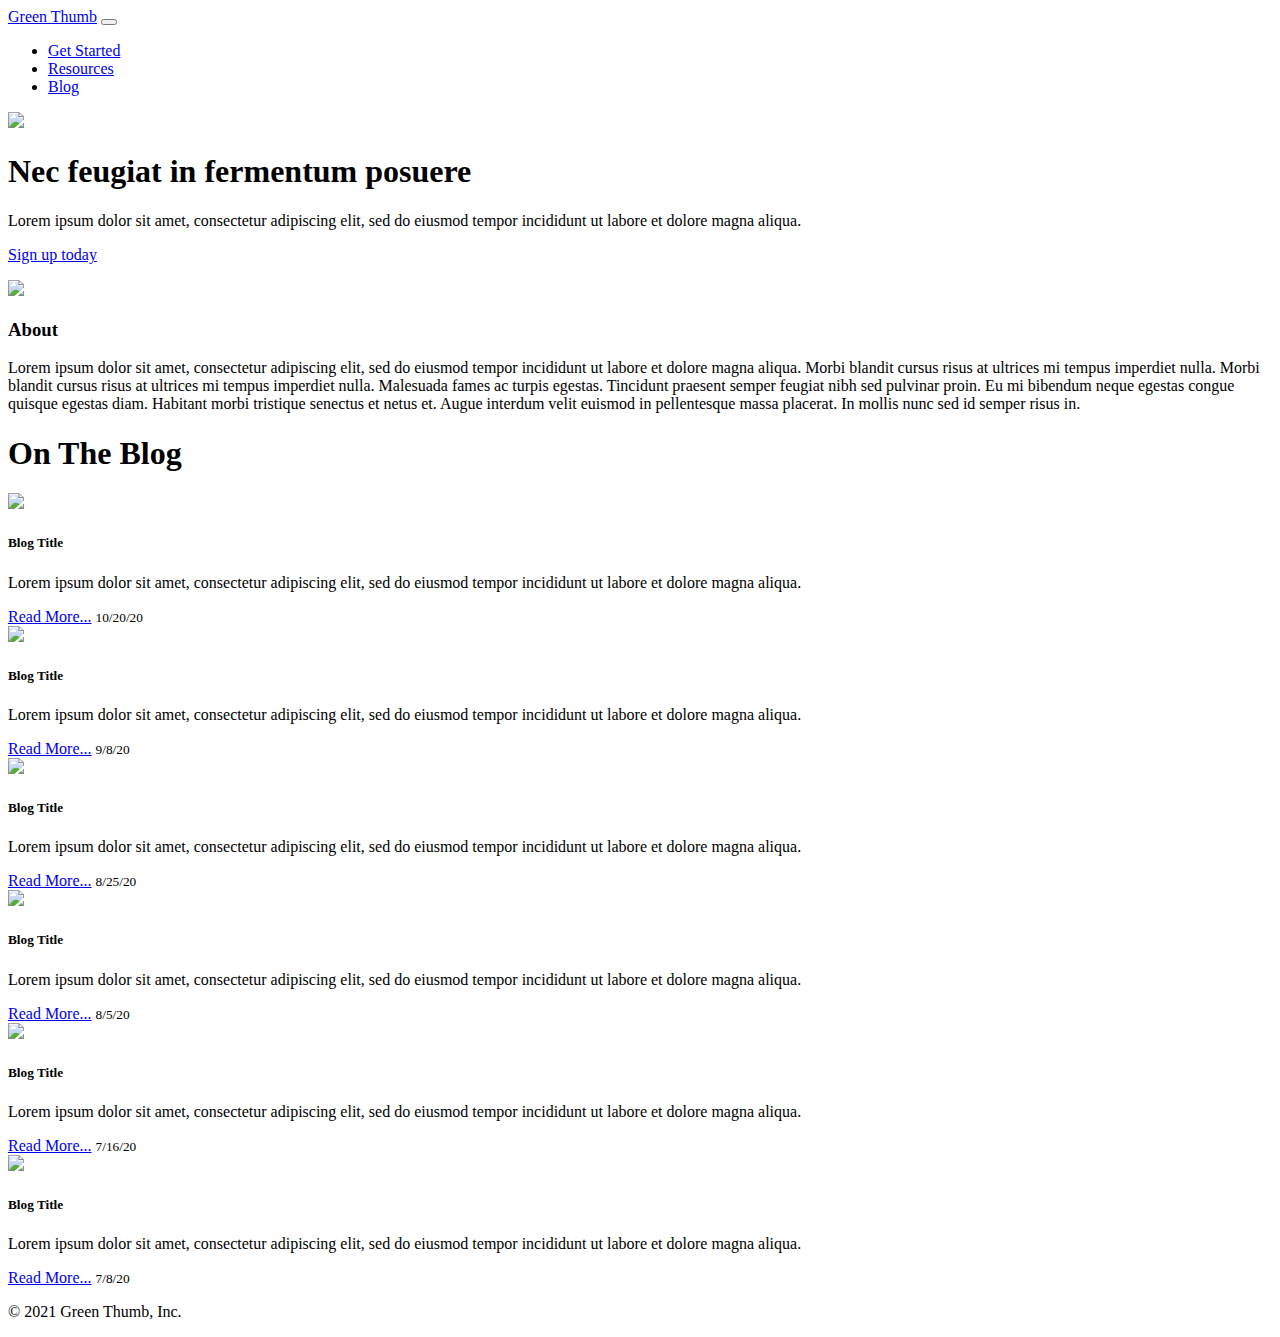
==== commit 8cc606c4: "Updates to resources page" ====
--- a/index.html
+++ b/index.html
@@ -50,13 +50,10 @@
                     <a class="nav-link" aria-current="page" href="GetStarted.html">Get Started</a>
                   </li>
                   <li class="nav-item">
-                    <a class="nav-link" href="Tips.html">Tips</a>
+                    <a class="nav-link" href="Resources.html">Resources</a>
                   </li>
                   <li class="nav-item">
                     <a class="nav-link disabled" href="#">Blog</a>
-                  </li>
-                  <li class="nav-item">
-                    <a class="nav-link disabled" href="#">Shop</a>
                   </li>
                 </ul>
               </div>
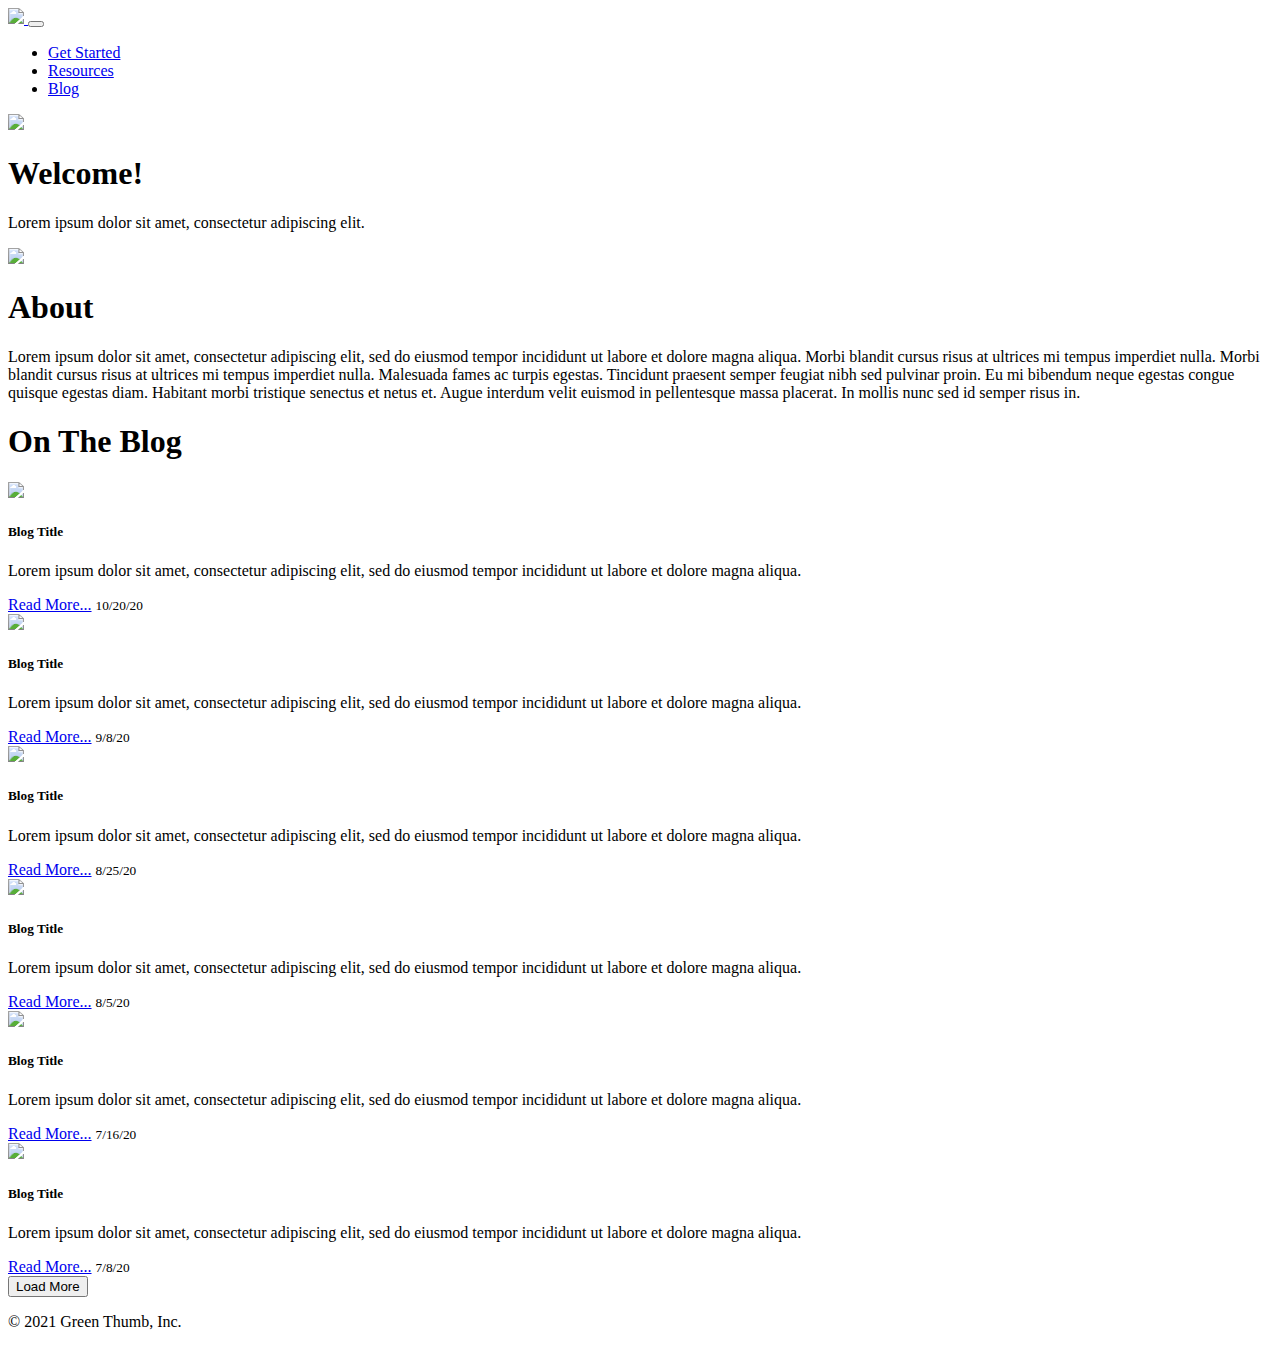
==== commit 0a614f7a: "edits" ====
--- a/index.html
+++ b/index.html
@@ -40,7 +40,9 @@
     <header>
         <nav class="navbar navbar-expand-lg navbar-light bg-light fixed-top">
             <div class="container">
-              <a class="navbar-brand" href="index.html">Green Thumb</a>
+              <a class="navbar-brand" href="index.html">
+                <img src="../UX_UI_HW_21/Images/logo.png" width="auto" height="30">
+              </a>
               <button class="navbar-toggler" type="button" data-bs-toggle="collapse" data-bs-target="#navbarNav" aria-controls="navbarNav" aria-expanded="false" aria-label="Toggle navigation">
                 <span class="navbar-toggler-icon"></span>
               </button>
@@ -70,11 +72,10 @@
       <img src="../UX_UI_HW_21/Images/Hero1.jpg" width="100%" height="auto">
 
       <div class="container">
-        <div class="carousel-caption">
-          <h1>Nec feugiat in fermentum posuere</h1>
-                <p>Lorem ipsum dolor sit amet, consectetur adipiscing elit, sed do eiusmod tempor incididunt ut labore et dolore magna aliqua.</p>
-                <p><a class="btn btn-lg btn-primary" href="#">Sign up today</a></p>
-        </div>
+        <div class="carousel-caption position-absolute top-50 start-50 translate-middle-x">
+          <h1 class="display-1 fw-bold">Welcome!</h1>
+                <p class="display-6">Lorem ipsum dolor sit amet, consectetur adipiscing elit.</p>
+              </div>
       </div>
     </div>
 </div>
@@ -88,8 +89,8 @@
           </div>
           <div class="col-md-8">
             <div class="card-body">
-              <h3 class="card-title">About</h3>
-              <p class="card-text">Lorem ipsum dolor sit amet, consectetur adipiscing elit, sed do eiusmod tempor incididunt ut labore et dolore magna aliqua. Morbi blandit cursus risus at ultrices mi tempus imperdiet nulla. Morbi blandit cursus risus at ultrices mi tempus imperdiet nulla. Malesuada fames ac turpis egestas. Tincidunt praesent semper feugiat nibh sed pulvinar proin. Eu mi bibendum neque egestas congue quisque egestas diam. Habitant morbi tristique senectus et netus et. Augue interdum velit euismod in pellentesque massa placerat. In mollis nunc sed id semper risus in. </p>
+              <h1 class="card-title">About</h1>
+              <p class="card-text lead">Lorem ipsum dolor sit amet, consectetur adipiscing elit, sed do eiusmod tempor incididunt ut labore et dolore magna aliqua. Morbi blandit cursus risus at ultrices mi tempus imperdiet nulla. Morbi blandit cursus risus at ultrices mi tempus imperdiet nulla. Malesuada fames ac turpis egestas. Tincidunt praesent semper feugiat nibh sed pulvinar proin. Eu mi bibendum neque egestas congue quisque egestas diam. Habitant morbi tristique senectus et netus et. Augue interdum velit euismod in pellentesque massa placerat. In mollis nunc sed id semper risus in. </p>
             </div>
           </div>
         </div>
@@ -98,7 +99,7 @@
         <!--Blog Section-->
         <div class="album py-5 bg-light">
           <div class="container">
-            <h1>On The Blog</h1>
+            <h1 class="text-center py-2 fw-bold">On The Blog</h1>
             <div class="row row-cols-1 row-cols-sm-2 row-cols-md-3 g-3">
               <div class="col">
                 <div class="card shadow-sm">
@@ -185,13 +186,23 @@
                   </div>
                 </div>
               </div>
-      
-              <footer>
-               <p>&copy; 2021 Green Thumb, Inc.</p>
-           </footer>
-      
+              </div>
+              </div>
+
+              <div class="d-grid gap-2 col-4 mx-auto py-5">
+                <button type="button" class="btn btn-outline-success">Load More</button>
+               </div>
+
+               <footer class="py-3">
+                <p class="text-center">&copy; 2021 Green Thumb, Inc.</p>
+              </footer>
+
+              </div>
+    
       </main>
+
       <script src="https://cdn.jsdelivr.net/npm/bootstrap@5.0.0-beta2/dist/js/bootstrap.bundle.min.js" integrity="sha384-b5kHyXgcpbZJO/tY9Ul7kGkf1S0CWuKcCD38l8YkeH8z8QjE0GmW1gYU5S9FOnJ0" crossorigin="anonymous"></script>
-</body>
+
+    </body>
 
 </html>